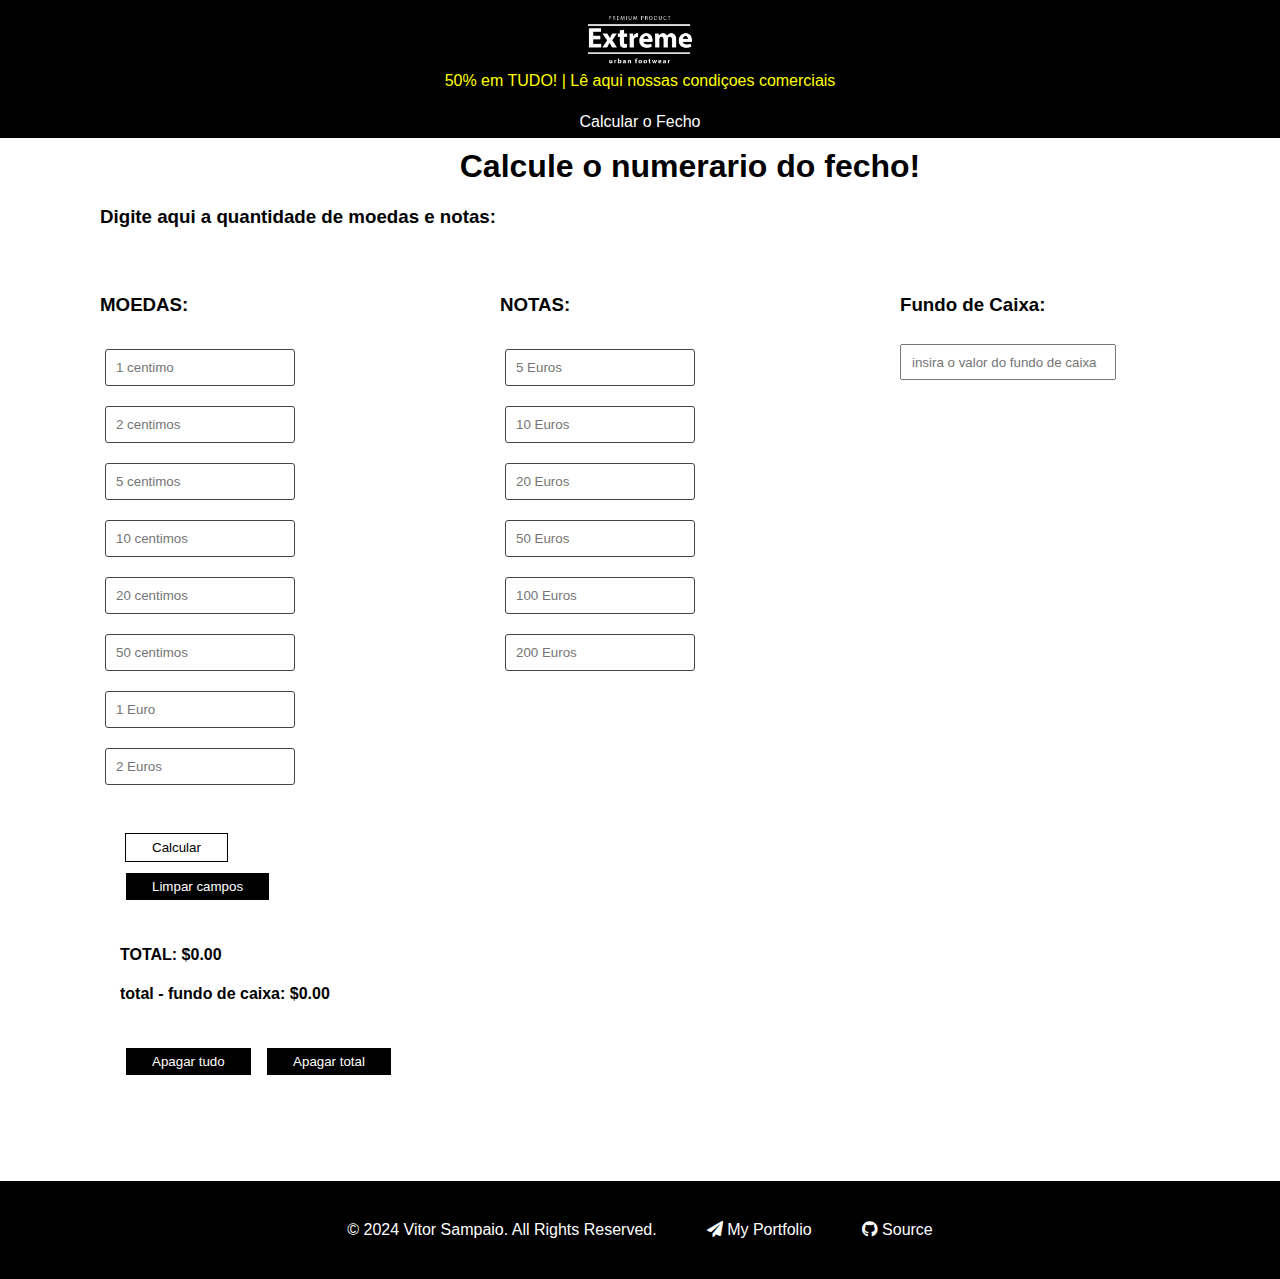
==== fecho.html @ a7aa673f "finished footer, with size and position fixed at bottom, link open in new tab" ====
<!DOCTYPE html>
<html>
  <head>
    <meta charset="UTF-8" />
    <meta http-equiv="X-UA-Compatible" content="IE=edge" />
    <link
      rel="shortcut icon"
      href="assets/images/e-icon.png"
      type="image/x-icon"
    />
    <meta name="viewport" content="width=device-width, initial-scale=1.0" />
    <title>Fecho</title>
    <!-- <script src="assets/app.js" defer></script> -->
    <link
      href="https://cdnjs.cloudflare.com/ajax/libs/font-awesome/5.13.0/css/all.min.css"
      rel="stylesheet"
    />
    <script src="assets/fecho.js" defer></script>
    <link rel="stylesheet" href="assets/style.css" />
  </head>
  <body>
    <section class="nav-bar">
      <div>
        <a
          class="title"
          href="https://www.extremefootwear.pt/pt/"
          target="_blank"
        >
          <img src="assets/images/extreme.png" alt="" class="logo" />
        </a>
      </div>
      <a
        class="title"
        href="https://www.extremefootwear.pt/pt/termos-e-condicoes"
        target="_blank"
      >
        50% em TUDO! | Lê aqui nossas condiçoes comerciais </a
      >g
      <a class="sub_title" href="fecho.html"> Calcular o Fecho </a>
    </section>

    <section class="todo">
      <h1 class="second-title">Calcule o numerario do fecho!</h1>
      <h3>Digite aqui a quantidade de moedas e notas:</h3>
      <form class="fecho">
        <div class="section-fecho">
          <br />
          <h3>MOEDAS:</h3>
          <input
            id="moedas"
            type="number"
            placeholder="1 centimo"
            data-valor="0.01"
            class="coin_input"
          />
          <input
            id="moedas"
            type="number"
            placeholder="2 centimos"
            data-valor="0.02"
            class="coin_input"
          />
          <input
            id="moedas"
            type="number"
            placeholder="5 centimos"
            data-valor="0.05"
            class="coin_input"
          />
          <input
            id="moedas"
            type="number"
            placeholder="10 centimos"
            data-valor="0.10"
            class="coin_input"
          />
          <input
            id="moedas"
            type="number"
            placeholder="20 centimos"
            data-valor="0.20"
            class="coin_input"
          />
          <input
            id="moedas"
            type="number"
            placeholder="50 centimos"
            data-valor="0.50"
            class="coin_input"
          />
          <input
            id="moedas"
            type="number"
            placeholder="1 Euro"
            data-valor="1.00"
            class="coin_input"
          />
          <input
            id="moedas"
            type="number"
            placeholder="2 Euros"
            data-valor="2.00"
            class="coin_input"
          />
        </div>
        <div class="section-fecho">
          <br />
          <h3>NOTAS:</h3>
          <input
            id="notas"
            type="number"
            placeholder="5 Euros"
            data-valor="5.00"
            class="notas_input"
          />
          <input
            id="notas"
            type="number"
            placeholder="10 Euros"
            data-valor="10.00"
            class="notas_input"
          />
          <input
            id="notas"
            type="number"
            placeholder="20 Euros"
            data-valor="20.00"
            class="notas_input"
          />
          <input
            id="notas"
            type="number"
            placeholder="50 Euros"
            data-valor="50.00"
            class="notas_input"
          />
          <input
            id="notas"
            type="number"
            placeholder="100 Euros"
            data-valor="100.00"
            class="notas_input"
          />
          <input
            id="notas"
            type="number"
            placeholder="200 Euros"
            data-valor="200.00"
            class="notas_input"
          />
        </div>
        <div class="section-fecho">
          <br />
          <h3>Fundo de Caixa:</h3>
          <input
            id="fundo"
            type="number"
            placeholder="insira o valor do fundo de caixa"
            class="fundo"
          />
        </div>
      </form>
      <section class="section-2">
        <br />
        <button type="button" onclick="calcular()" class="delete">
          Calcular
        </button>
        <br />
        <button type="button" onclick="limparInput()" class="apagar">
          Limpar campos
        </button>
        <br />
        <br />
        <h4>TOTAL: $<span id="total">0.00</span></h4>
        <h4>total - fundo de caixa: $<span id="totalFundo">0.00</span></h4>
        <br />
        <button type="button" onclick="limpar()" class="apagar">
          Apagar tudo
        </button>
        <button type="button" onclick="limparTotal()" class="apagar">
          Apagar total
        </button>
      </section>
    </section>

    <footer class="footer">
      <div class="footer-content">
        <div>© 2024 Vitor Sampaio. All Rights Reserved.</div>
        <div>
          <a href="https://sampaio-portfolio.netlify.app/" target="_blank"
            ><i class="fas fa-paper-plane"></i> My Portfolio</a
          >
        </div>
        <div>
          <a
            href="https://github.com/Sampai0z/referencias_extreme"
            target="_blank"
            ><i class="fab fa-github"></i> Source</a
          >
        </div>
      </div>
    </footer>
  </body>
</html>
---- assets/style.css ----
body {
  font-family: "Rubik", sans-serif;
  margin: 0;
  padding: 0;
  min-height: 100vh;
  display: flex;
  flex-direction: column;
}

.nav-bar {
  display: flex;
  justify-content: center;
  align-items: center;
  justify-items: center;
  background-color: black;
  padding: 2px;
  margin: 0;
  flex-direction: column;
}
.logo {
  width: 150px;
  padding: 0;
  margin: 0;
}
.title {
  display: flex;
  justify-content: center;
  align-items: center;
  justify-items: center;
  color: #ffff00;
  text-decoration: none;
}
.sub_title {
  display: flex;
  justify-content: center;
  align-items: center;
  justify-items: center;
  color: #ffffff;
  text-decoration: none;
  margin: 5px 0;
}
.sub_title:hover {
  background-color: rgb(255, 255, 255);
  color: black;
  border-radius: 10px;
  padding: 0 10px;
}

.second-title {
  display: flex;
  justify-content: center;
  align-items: center;
  justify-items: center;
  margin-top: 10px;
}

.section {
  display: flex;
  justify-content: center;
  align-items: center;
  justify-items: center;
  margin-top: 10px;
}

.section-2 {
  margin: 20px;
  /* margin-left: 10px; */
}

.input {
  padding: 5px;
  margin: 5px;
  border: 1px solid rgb(68, 68, 68);
  border-radius: 3px;
}
.input:hover {
  padding: 5px;
  margin: 5px;
}
.input:focus {
  outline: none;
}
.inserir {
  padding: 6px 26px;
  margin: 5px;
  background-color: white;
  color: black;
  border: 1px solid;
}
.inserir:hover {
  padding: 6px 26px;
  margin: 5px;
  background-color: black;
  color: white;
  border: 1px solid;
  cursor: pointer;
}
.delete {
  padding: 6px 26px;
  margin: 5px;
  background-color: white;
  color: black;
  border: 1px solid;
}
.delete:hover {
  padding: 6px 26px;
  margin: 5px;
  background-color: black;
  color: white;
  border: 1px solid;
  cursor: pointer;
}
.remove_last {
  margin-left: 10px;
  color: red;
  text-decoration: underline;
  cursor: pointer;
  user-select: none;
}
.lista {
  display: flex;
}

/* ---------------------------------------- */

.todo {
  padding-left: 100px;
}
.section-fecho {
  display: flex;
  flex-direction: column;
  gap: 10px;
  width: 200px;
}
.fecho {
  display: flex;
  gap: 200px;
  width: 200px;
}
.coin_input,
.notas_input {
  padding: 10px;
  margin: 5px;
  border: 1px solid rgb(68, 68, 68);
  border-radius: 3px;
}

.apagar {
  padding: 6px 26px;
  margin: 5px;
  background-color: black;
  color: white;
  border: 1px solid;
}
.apagar:hover {
  padding: 6px 26px;
  margin: 5px;
  background-color: rgb(255, 48, 48);
  color: white;
  border: 1px solid;
  cursor: pointer;
}
.fundo {
  width: 200px;
  height: 30px;
  display: flex;
  align-items: center;
  justify-content: center;
  line-height: 10px;
  padding-left: 10px;
}
/* Estilize o input para esconder as setas */
input[type="number"]::-webkit-inner-spin-button,
input[type="number"]::-webkit-outer-spin-button {
  -webkit-appearance: none;
  margin: 0;
}
.section-2 {
  margin-bottom: 100px;
}
.footer {
  margin-top: auto;
  background-color: rgb(0, 0, 0);
  color: white;
}
.footer-content {
  display: flex;
  justify-content: center;
  align-items: center;
  gap: 50px;

  padding: 40px 0;
  width: 100%;
  background-color: rgb(0, 0, 0);
  color: white;
}

a {
  color: white;
  text-decoration: none;
}
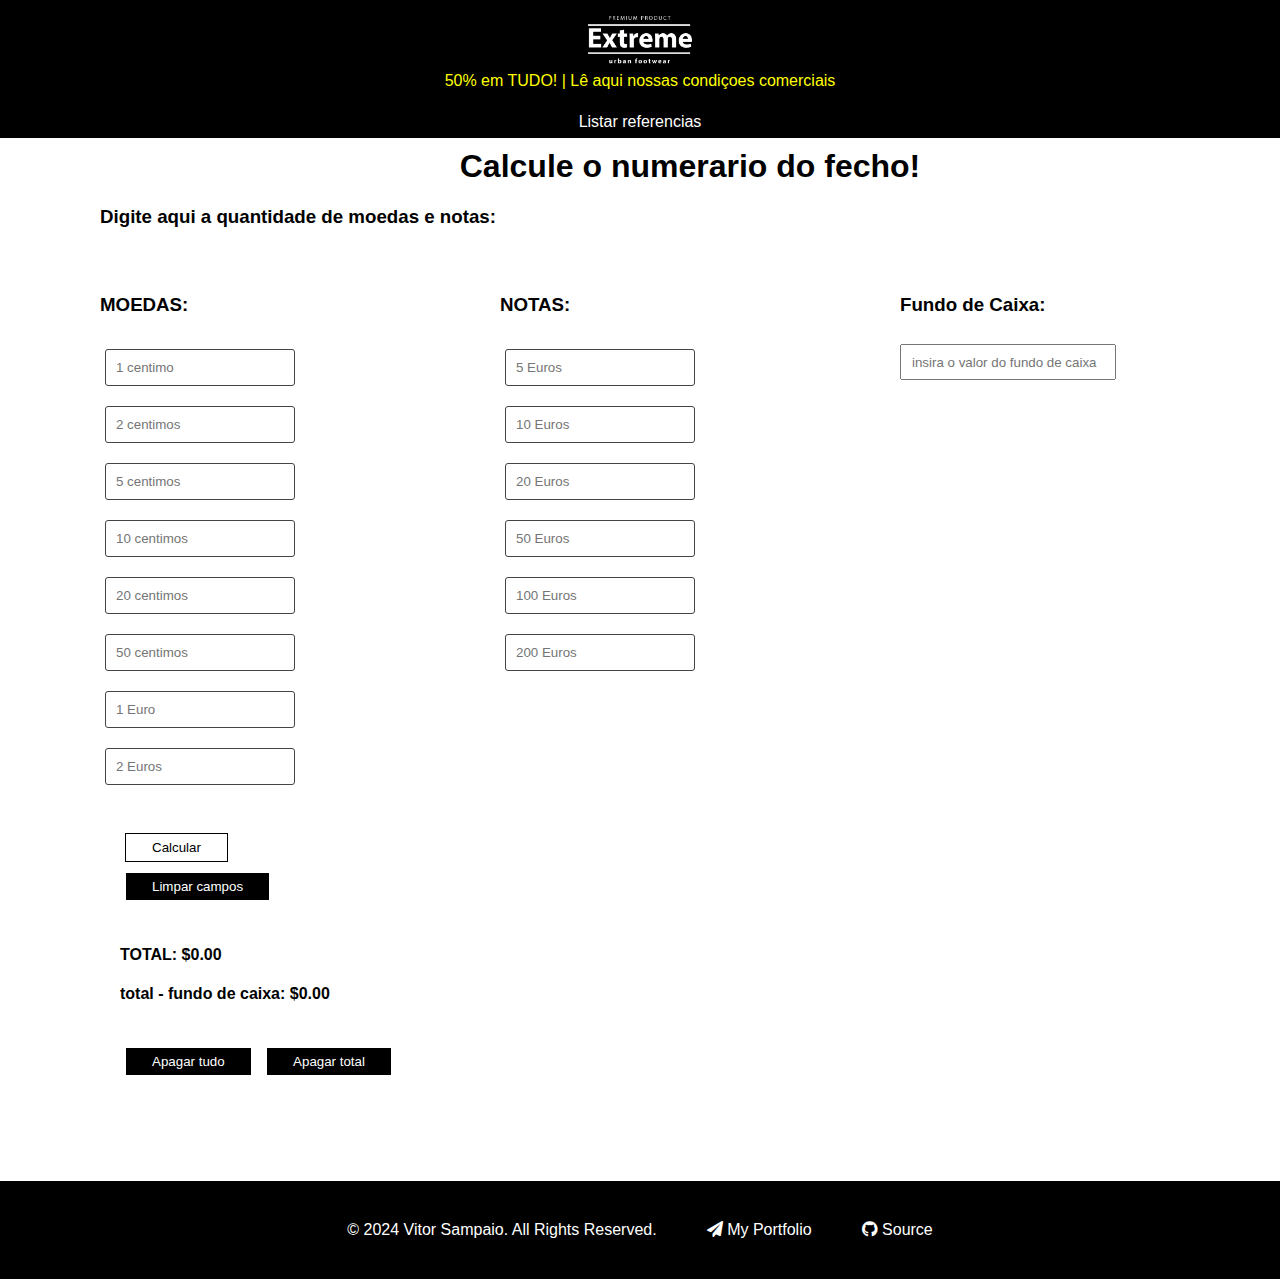
==== commit 02bd5725: "fix bug (button) broken button that lead to index page on fecho.html" ====
--- a/fecho.html
+++ b/fecho.html
@@ -36,7 +36,7 @@
       >
         50% em TUDO! | Lê aqui nossas condiçoes comerciais </a
       >g
-      <a class="sub_title" href="fecho.html"> Calcular o Fecho </a>
+      <a class="sub_title" href="index.html"> Listar referencias</a>
     </section>
 
     <section class="todo">
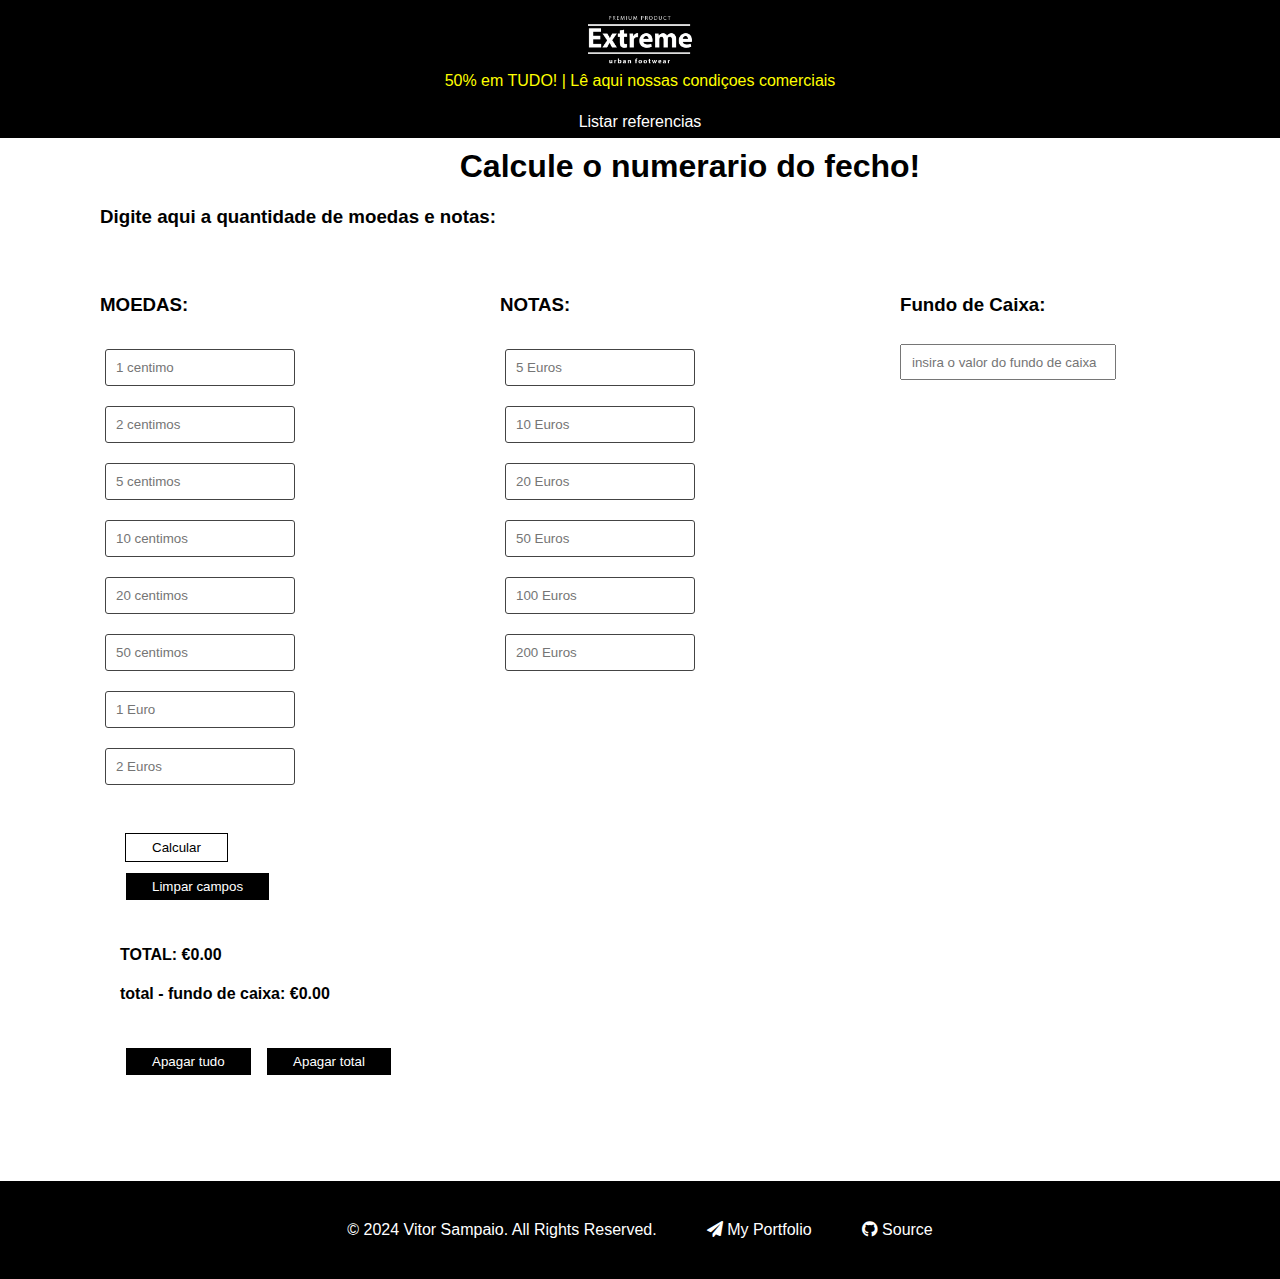
==== commit 8bcc47f1: "Update fecho.html" ====
--- a/fecho.html
+++ b/fecho.html
@@ -171,8 +171,8 @@
         </button>
         <br />
         <br />
-        <h4>TOTAL: $<span id="total">0.00</span></h4>
-        <h4>total - fundo de caixa: $<span id="totalFundo">0.00</span></h4>
+        <h4>TOTAL: €<span id="total">0.00</span></h4>
+        <h4>total - fundo de caixa: €<span id="totalFundo">0.00</span></h4>
         <br />
         <button type="button" onclick="limpar()" class="apagar">
           Apagar tudo
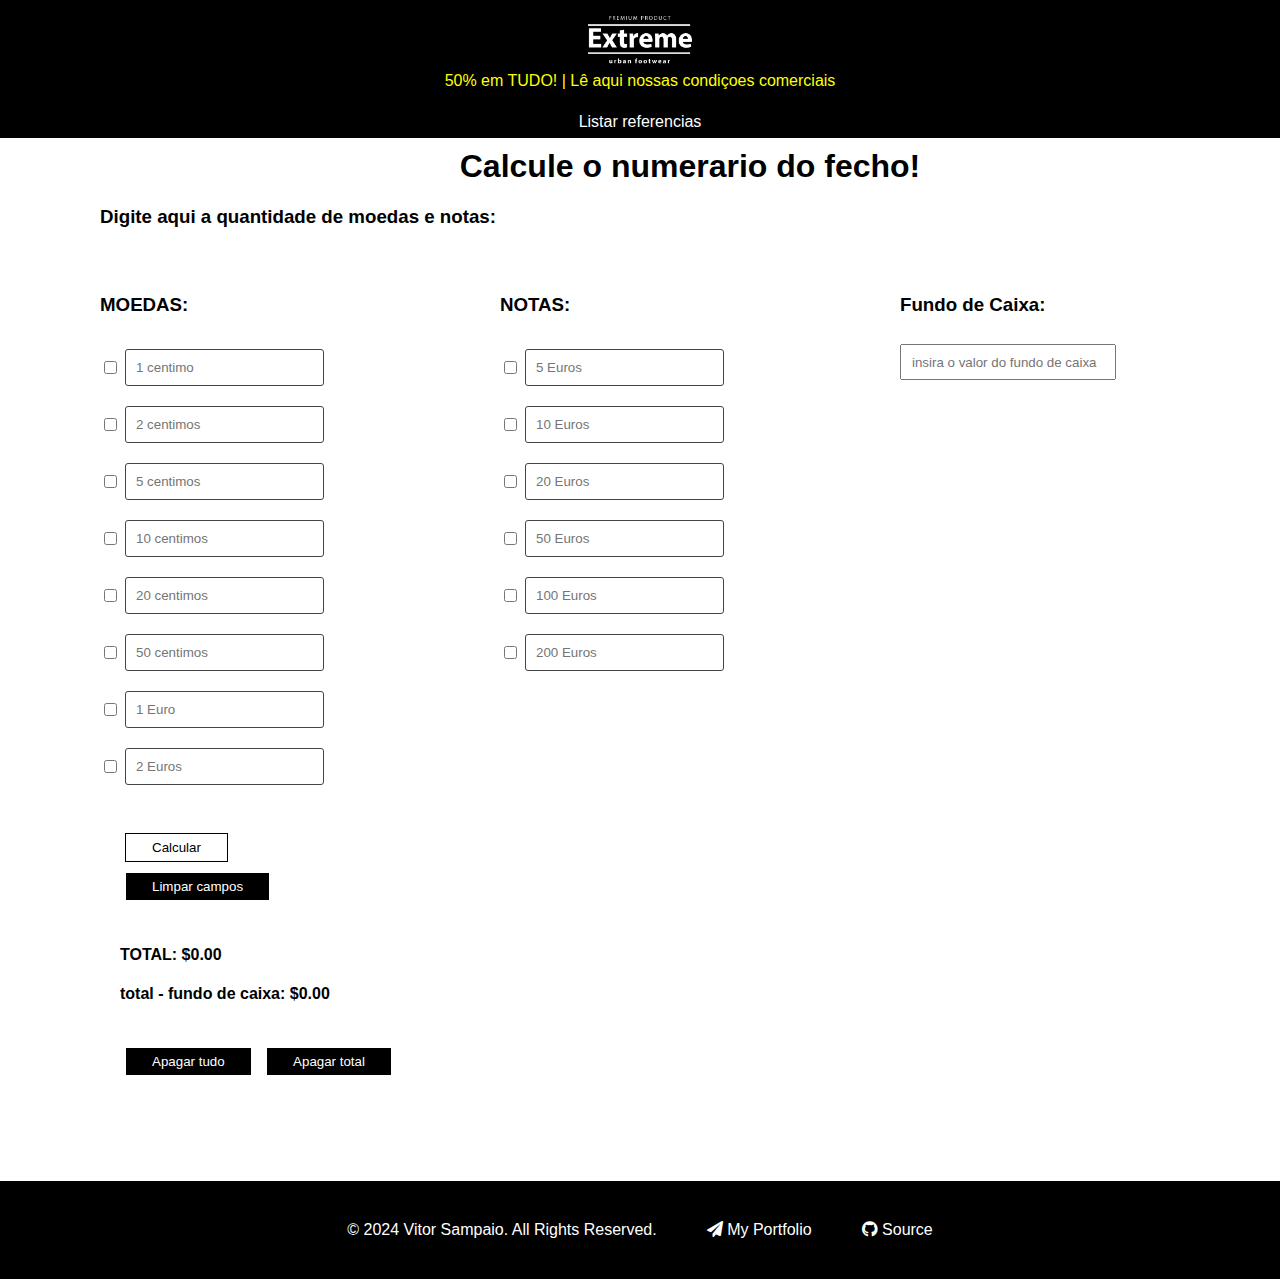
==== commit c22e99f7: "creating checkbox to disable the input selected" ====
--- a/fecho.html
+++ b/fecho.html
@@ -46,108 +46,150 @@
         <div class="section-fecho">
           <br />
           <h3>MOEDAS:</h3>
-          <input
-            id="moedas"
-            type="number"
-            placeholder="1 centimo"
-            data-valor="0.01"
-            class="coin_input"
-          />
-          <input
-            id="moedas"
-            type="number"
-            placeholder="2 centimos"
-            data-valor="0.02"
-            class="coin_input"
-          />
-          <input
-            id="moedas"
-            type="number"
-            placeholder="5 centimos"
-            data-valor="0.05"
-            class="coin_input"
-          />
-          <input
-            id="moedas"
-            type="number"
-            placeholder="10 centimos"
-            data-valor="0.10"
-            class="coin_input"
-          />
-          <input
-            id="moedas"
-            type="number"
-            placeholder="20 centimos"
-            data-valor="0.20"
-            class="coin_input"
-          />
-          <input
-            id="moedas"
-            type="number"
-            placeholder="50 centimos"
-            data-valor="0.50"
-            class="coin_input"
-          />
-          <input
-            id="moedas"
-            type="number"
-            placeholder="1 Euro"
-            data-valor="1.00"
-            class="coin_input"
-          />
-          <input
-            id="moedas"
-            type="number"
-            placeholder="2 Euros"
-            data-valor="2.00"
-            class="coin_input"
-          />
+          <div class="input-check">
+            <input type="checkbox" />
+            <input
+              id="moedas"
+              type="number"
+              placeholder="1 centimo"
+              data-valor="0.01"
+              class="coin_input"
+            />
+          </div>
+          <div class="input-check">
+            <input type="checkbox" />
+            <input
+              id="moedas"
+              type="number"
+              placeholder="2 centimos"
+              data-valor="0.02"
+              class="coin_input"
+            />
+          </div>
+          <div class="input-check">
+            <input type="checkbox" />
+            <input
+              id="moedas"
+              type="number"
+              placeholder="5 centimos"
+              data-valor="0.05"
+              class="coin_input"
+            />
+          </div>
+          <div class="input-check">
+            <input type="checkbox" />
+            <input
+              id="moedas"
+              type="number"
+              placeholder="10 centimos"
+              data-valor="0.10"
+              class="coin_input"
+            />
+          </div>
+          <div class="input-check">
+            <input type="checkbox" />
+            <input
+              id="moedas"
+              type="number"
+              placeholder="20 centimos"
+              data-valor="0.20"
+              class="coin_input"
+            />
+          </div>
+          <div class="input-check">
+            <input type="checkbox" />
+            <input
+              id="moedas"
+              type="number"
+              placeholder="50 centimos"
+              data-valor="0.50"
+              class="coin_input"
+            />
+          </div>
+          <div class="input-check">
+            <input type="checkbox" />
+            <input
+              id="moedas"
+              type="number"
+              placeholder="1 Euro"
+              data-valor="1.00"
+              class="coin_input"
+            />
+          </div>
+          <div class="input-check">
+            <input type="checkbox" />
+            <input
+              id="moedas"
+              type="number"
+              placeholder="2 Euros"
+              data-valor="2.00"
+              class="coin_input"
+            />
+          </div>
         </div>
         <div class="section-fecho">
           <br />
           <h3>NOTAS:</h3>
-          <input
-            id="notas"
-            type="number"
-            placeholder="5 Euros"
-            data-valor="5.00"
-            class="notas_input"
-          />
-          <input
-            id="notas"
-            type="number"
-            placeholder="10 Euros"
-            data-valor="10.00"
-            class="notas_input"
-          />
-          <input
-            id="notas"
-            type="number"
-            placeholder="20 Euros"
-            data-valor="20.00"
-            class="notas_input"
-          />
-          <input
-            id="notas"
-            type="number"
-            placeholder="50 Euros"
-            data-valor="50.00"
-            class="notas_input"
-          />
-          <input
-            id="notas"
-            type="number"
-            placeholder="100 Euros"
-            data-valor="100.00"
-            class="notas_input"
-          />
-          <input
-            id="notas"
-            type="number"
-            placeholder="200 Euros"
-            data-valor="200.00"
-            class="notas_input"
-          />
+          <div class="input-check">
+            <input type="checkbox" />
+            <input
+              id="notas"
+              type="number"
+              placeholder="5 Euros"
+              data-valor="5.00"
+              class="notas_input"
+            />
+          </div>
+          <div class="input-check">
+            <input type="checkbox" />
+            <input
+              id="notas"
+              type="number"
+              placeholder="10 Euros"
+              data-valor="10.00"
+              class="notas_input"
+            />
+          </div>
+          <div class="input-check">
+            <input type="checkbox" />
+            <input
+              id="notas"
+              type="number"
+              placeholder="20 Euros"
+              data-valor="20.00"
+              class="notas_input"
+            />
+          </div>
+          <div class="input-check">
+            <input type="checkbox" />
+            <input
+              id="notas"
+              type="number"
+              placeholder="50 Euros"
+              data-valor="50.00"
+              class="notas_input"
+            />
+          </div>
+          <div class="input-check">
+            <input type="checkbox" />
+            <input
+              id="notas"
+              type="number"
+              placeholder="100 Euros"
+              data-valor="100.00"
+              class="notas_input"
+            />
+          </div>
+          <div class="input-check">
+            <input type="checkbox" />
+            <input
+              id="notas"
+              type="number"
+              placeholder="200 Euros"
+              data-valor="200.00"
+              class="notas_input"
+            />
+          </div>
         </div>
         <div class="section-fecho">
           <br />
@@ -171,8 +213,8 @@
         </button>
         <br />
         <br />
-        <h4>TOTAL: €<span id="total">0.00</span></h4>
-        <h4>total - fundo de caixa: €<span id="totalFundo">0.00</span></h4>
+        <h4>TOTAL: $<span id="total">0.00</span></h4>
+        <h4>total - fundo de caixa: $<span id="totalFundo">0.00</span></h4>
         <br />
         <button type="button" onclick="limpar()" class="apagar">
           Apagar tudo
--- a/assets/style.css
+++ b/assets/style.css
@@ -199,3 +199,7 @@
   color: white;
   text-decoration: none;
 }
+
+.input-check {
+  display: flex;
+}
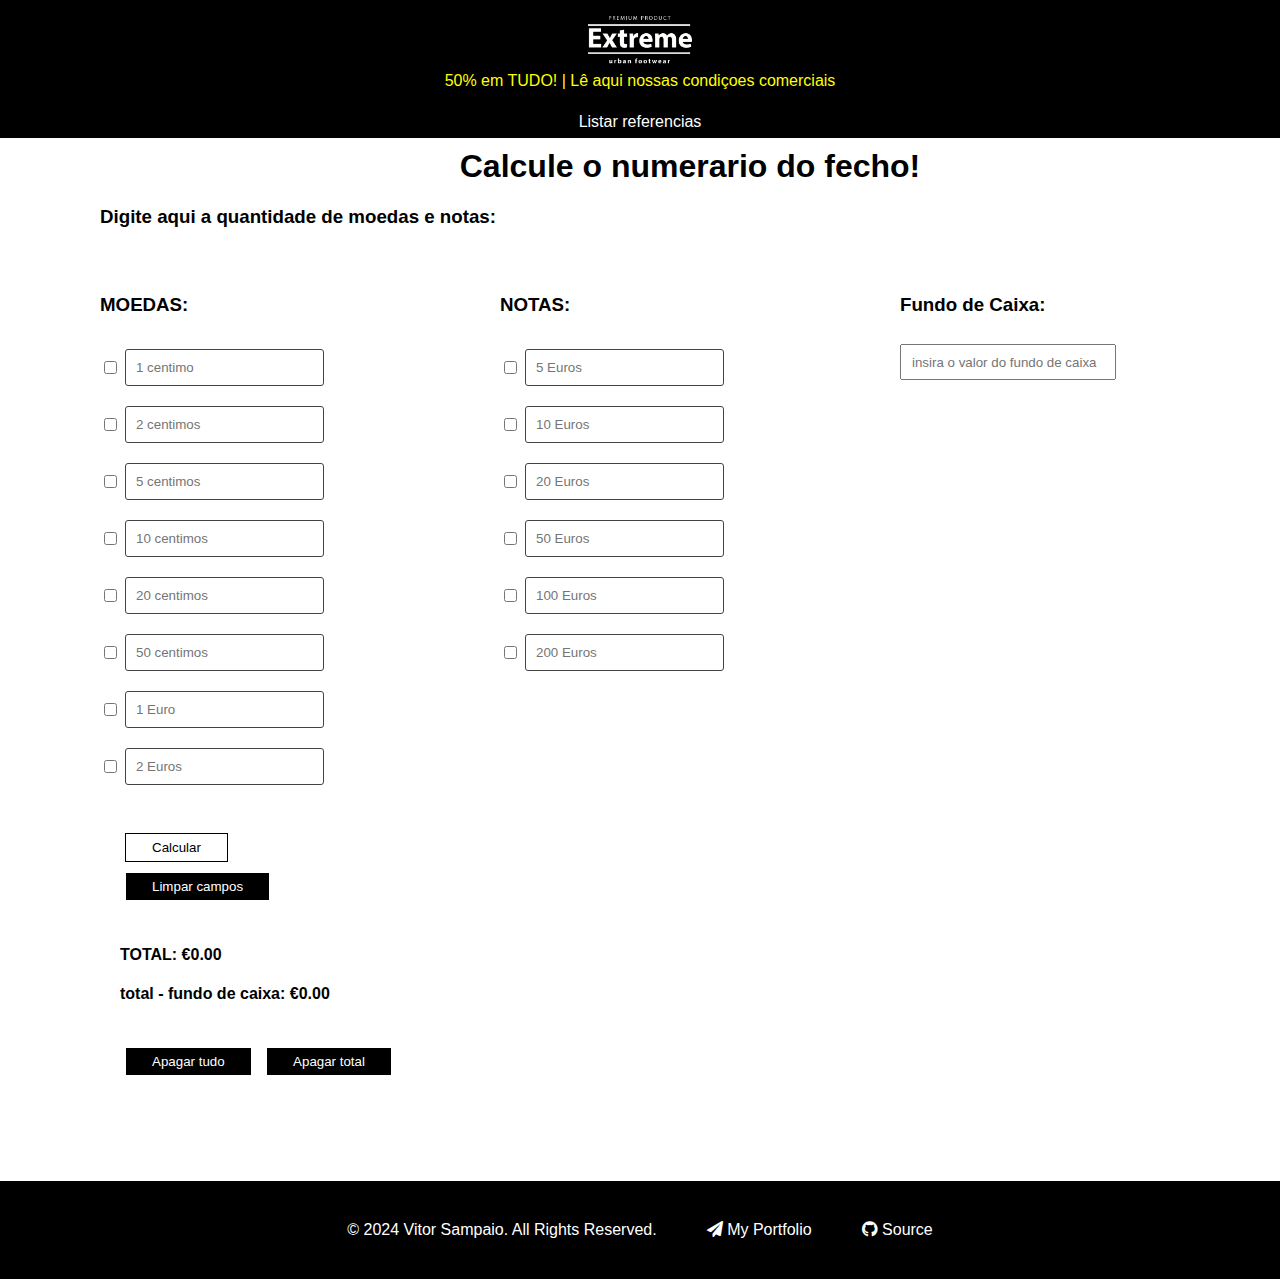
==== commit 2da7e729: "Merge branch 'main' of https://github.com/Sampai0z/referencias_extreme into test" ====
--- a/fecho.html
+++ b/fecho.html
@@ -213,8 +213,8 @@
         </button>
         <br />
         <br />
-        <h4>TOTAL: $<span id="total">0.00</span></h4>
-        <h4>total - fundo de caixa: $<span id="totalFundo">0.00</span></h4>
+        <h4>TOTAL: €<span id="total">0.00</span></h4>
+        <h4>total - fundo de caixa: €<span id="totalFundo">0.00</span></h4>
         <br />
         <button type="button" onclick="limpar()" class="apagar">
           Apagar tudo
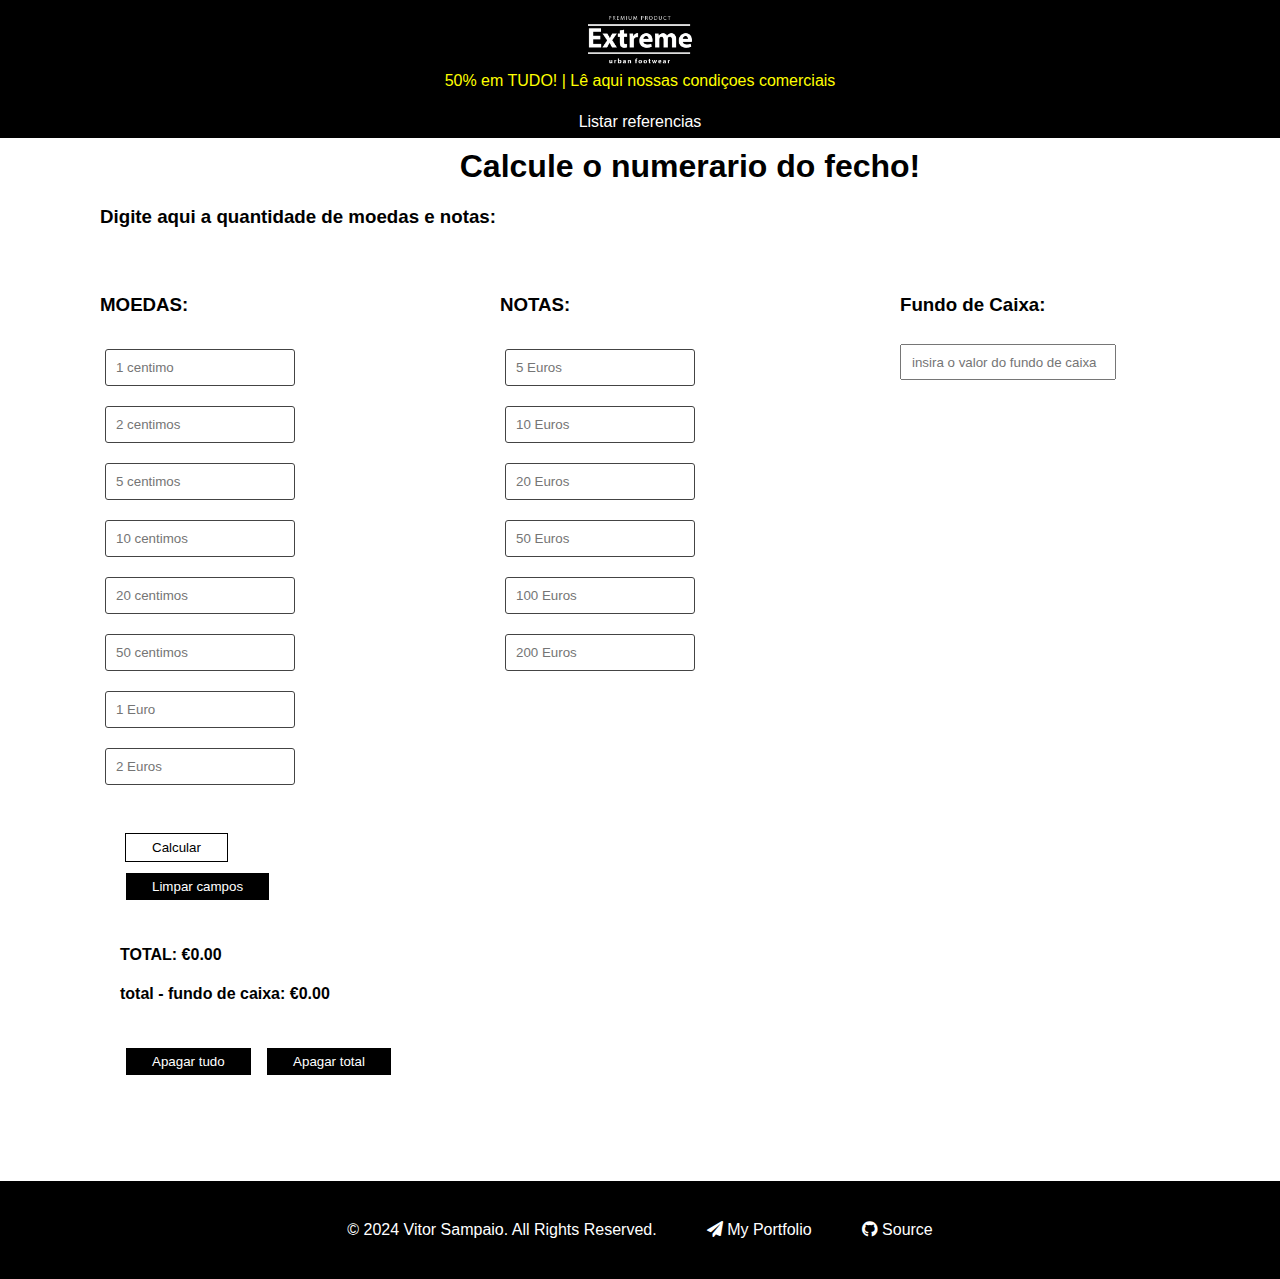
==== commit 1a357aa9: "Revert "Test"" ====
--- a/fecho.html
+++ b/fecho.html
@@ -46,150 +46,108 @@
         <div class="section-fecho">
           <br />
           <h3>MOEDAS:</h3>
-          <div class="input-check">
-            <input type="checkbox" />
-            <input
-              id="moedas"
-              type="number"
-              placeholder="1 centimo"
-              data-valor="0.01"
-              class="coin_input"
-            />
-          </div>
-          <div class="input-check">
-            <input type="checkbox" />
-            <input
-              id="moedas"
-              type="number"
-              placeholder="2 centimos"
-              data-valor="0.02"
-              class="coin_input"
-            />
-          </div>
-          <div class="input-check">
-            <input type="checkbox" />
-            <input
-              id="moedas"
-              type="number"
-              placeholder="5 centimos"
-              data-valor="0.05"
-              class="coin_input"
-            />
-          </div>
-          <div class="input-check">
-            <input type="checkbox" />
-            <input
-              id="moedas"
-              type="number"
-              placeholder="10 centimos"
-              data-valor="0.10"
-              class="coin_input"
-            />
-          </div>
-          <div class="input-check">
-            <input type="checkbox" />
-            <input
-              id="moedas"
-              type="number"
-              placeholder="20 centimos"
-              data-valor="0.20"
-              class="coin_input"
-            />
-          </div>
-          <div class="input-check">
-            <input type="checkbox" />
-            <input
-              id="moedas"
-              type="number"
-              placeholder="50 centimos"
-              data-valor="0.50"
-              class="coin_input"
-            />
-          </div>
-          <div class="input-check">
-            <input type="checkbox" />
-            <input
-              id="moedas"
-              type="number"
-              placeholder="1 Euro"
-              data-valor="1.00"
-              class="coin_input"
-            />
-          </div>
-          <div class="input-check">
-            <input type="checkbox" />
-            <input
-              id="moedas"
-              type="number"
-              placeholder="2 Euros"
-              data-valor="2.00"
-              class="coin_input"
-            />
-          </div>
+          <input
+            id="moedas"
+            type="number"
+            placeholder="1 centimo"
+            data-valor="0.01"
+            class="coin_input"
+          />
+          <input
+            id="moedas"
+            type="number"
+            placeholder="2 centimos"
+            data-valor="0.02"
+            class="coin_input"
+          />
+          <input
+            id="moedas"
+            type="number"
+            placeholder="5 centimos"
+            data-valor="0.05"
+            class="coin_input"
+          />
+          <input
+            id="moedas"
+            type="number"
+            placeholder="10 centimos"
+            data-valor="0.10"
+            class="coin_input"
+          />
+          <input
+            id="moedas"
+            type="number"
+            placeholder="20 centimos"
+            data-valor="0.20"
+            class="coin_input"
+          />
+          <input
+            id="moedas"
+            type="number"
+            placeholder="50 centimos"
+            data-valor="0.50"
+            class="coin_input"
+          />
+          <input
+            id="moedas"
+            type="number"
+            placeholder="1 Euro"
+            data-valor="1.00"
+            class="coin_input"
+          />
+          <input
+            id="moedas"
+            type="number"
+            placeholder="2 Euros"
+            data-valor="2.00"
+            class="coin_input"
+          />
         </div>
         <div class="section-fecho">
           <br />
           <h3>NOTAS:</h3>
-          <div class="input-check">
-            <input type="checkbox" />
-            <input
-              id="notas"
-              type="number"
-              placeholder="5 Euros"
-              data-valor="5.00"
-              class="notas_input"
-            />
-          </div>
-          <div class="input-check">
-            <input type="checkbox" />
-            <input
-              id="notas"
-              type="number"
-              placeholder="10 Euros"
-              data-valor="10.00"
-              class="notas_input"
-            />
-          </div>
-          <div class="input-check">
-            <input type="checkbox" />
-            <input
-              id="notas"
-              type="number"
-              placeholder="20 Euros"
-              data-valor="20.00"
-              class="notas_input"
-            />
-          </div>
-          <div class="input-check">
-            <input type="checkbox" />
-            <input
-              id="notas"
-              type="number"
-              placeholder="50 Euros"
-              data-valor="50.00"
-              class="notas_input"
-            />
-          </div>
-          <div class="input-check">
-            <input type="checkbox" />
-            <input
-              id="notas"
-              type="number"
-              placeholder="100 Euros"
-              data-valor="100.00"
-              class="notas_input"
-            />
-          </div>
-          <div class="input-check">
-            <input type="checkbox" />
-            <input
-              id="notas"
-              type="number"
-              placeholder="200 Euros"
-              data-valor="200.00"
-              class="notas_input"
-            />
-          </div>
+          <input
+            id="notas"
+            type="number"
+            placeholder="5 Euros"
+            data-valor="5.00"
+            class="notas_input"
+          />
+          <input
+            id="notas"
+            type="number"
+            placeholder="10 Euros"
+            data-valor="10.00"
+            class="notas_input"
+          />
+          <input
+            id="notas"
+            type="number"
+            placeholder="20 Euros"
+            data-valor="20.00"
+            class="notas_input"
+          />
+          <input
+            id="notas"
+            type="number"
+            placeholder="50 Euros"
+            data-valor="50.00"
+            class="notas_input"
+          />
+          <input
+            id="notas"
+            type="number"
+            placeholder="100 Euros"
+            data-valor="100.00"
+            class="notas_input"
+          />
+          <input
+            id="notas"
+            type="number"
+            placeholder="200 Euros"
+            data-valor="200.00"
+            class="notas_input"
+          />
         </div>
         <div class="section-fecho">
           <br />
--- a/assets/style.css
+++ b/assets/style.css
@@ -199,7 +199,3 @@
   color: white;
   text-decoration: none;
 }
-
-.input-check {
-  display: flex;
-}
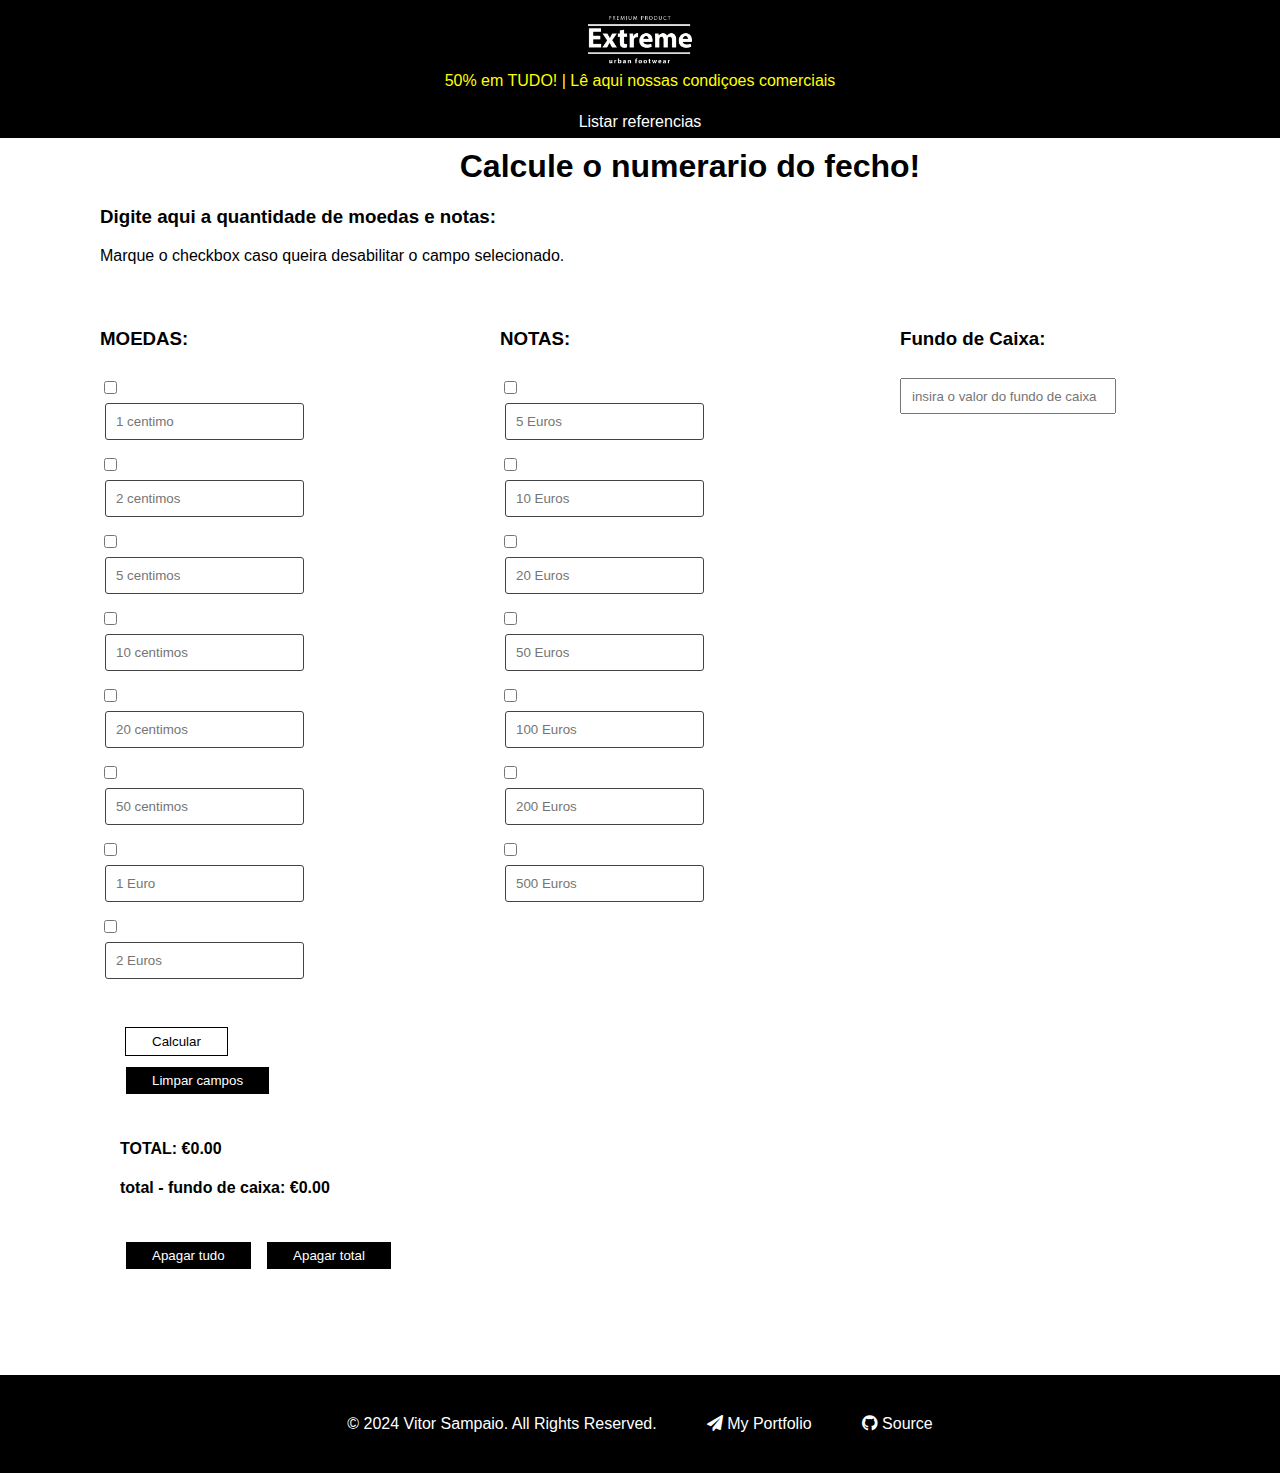
==== commit c5d672b4: "created logic for checkboxes so the user can disable an individual input" ====
--- a/fecho.html
+++ b/fecho.html
@@ -42,112 +42,225 @@
     <section class="todo">
       <h1 class="second-title">Calcule o numerario do fecho!</h1>
       <h3>Digite aqui a quantidade de moedas e notas:</h3>
+      <p>Marque o checkbox caso queira desabilitar o campo selecionado.</p>
       <form class="fecho">
         <div class="section-fecho">
           <br />
           <h3>MOEDAS:</h3>
-          <input
-            id="moedas"
-            type="number"
-            placeholder="1 centimo"
-            data-valor="0.01"
-            class="coin_input"
-          />
-          <input
-            id="moedas"
-            type="number"
-            placeholder="2 centimos"
-            data-valor="0.02"
-            class="coin_input"
-          />
-          <input
-            id="moedas"
-            type="number"
-            placeholder="5 centimos"
-            data-valor="0.05"
-            class="coin_input"
-          />
-          <input
-            id="moedas"
-            type="number"
-            placeholder="10 centimos"
-            data-valor="0.10"
-            class="coin_input"
-          />
-          <input
-            id="moedas"
-            type="number"
-            placeholder="20 centimos"
-            data-valor="0.20"
-            class="coin_input"
-          />
-          <input
-            id="moedas"
-            type="number"
-            placeholder="50 centimos"
-            data-valor="0.50"
-            class="coin_input"
-          />
-          <input
-            id="moedas"
-            type="number"
-            placeholder="1 Euro"
-            data-valor="1.00"
-            class="coin_input"
-          />
-          <input
-            id="moedas"
-            type="number"
-            placeholder="2 Euros"
-            data-valor="2.00"
-            class="coin_input"
-          />
+          <div class="input-check">
+            <input
+              type="checkbox"
+              class="disableInput"
+              data-target-input="moeda-01"
+            />
+            <input
+              id="moeda-01"
+              type="number"
+              placeholder="1 centimo"
+              data-valor="0.01"
+              class="coin_input"
+            />
+          </div>
+          <div class="input-check">
+            <input
+              type="checkbox"
+              class="disableInput"
+              data-target-input="moeda-02"
+            />
+            <input
+              id="moeda-02"
+              type="number"
+              placeholder="2 centimos"
+              data-valor="0.02"
+              class="coin_input"
+            />
+          </div>
+          <div class="input-check">
+            <input
+              type="checkbox"
+              class="disableInput"
+              data-target-input="moeda-05"
+            />
+            <input
+              id="moeda-05"
+              type="number"
+              placeholder="5 centimos"
+              data-valor="0.05"
+              class="coin_input"
+            />
+          </div>
+          <div class="input-check">
+            <input
+              type="checkbox"
+              class="disableInput"
+              data-target-input="moeda-10"
+            />
+            <input
+              id="moeda-10"
+              type="number"
+              placeholder="10 centimos"
+              data-valor="0.10"
+              class="coin_input"
+            />
+          </div>
+          <div class="input-check">
+            <input
+              type="checkbox"
+              class="disableInput"
+              data-target-input="moeda-20"
+            />
+            <input
+              id="moeda-20"
+              type="number"
+              placeholder="20 centimos"
+              data-valor="0.20"
+              class="coin_input"
+            />
+          </div>
+          <div class="input-check">
+            <input
+              type="checkbox"
+              class="disableInput"
+              data-target-input="moeda-50"
+            />
+            <input
+              id="moeda-50"
+              type="number"
+              placeholder="50 centimos"
+              data-valor="0.50"
+              class="coin_input"
+            />
+          </div>
+          <div class="input-check">
+            <input
+              type="checkbox"
+              class="disableInput"
+              data-target-input="moeda-1"
+            />
+            <input
+              id="moeda-1"
+              type="number"
+              placeholder="1 Euro"
+              data-valor="1.00"
+              class="coin_input"
+            />
+          </div>
+          <div class="input-check">
+            <input
+              type="checkbox"
+              class="disableInput"
+              data-target-input="moeda-2"
+            />
+            <input
+              id="moeda-2"
+              type="number"
+              placeholder="2 Euros"
+              data-valor="2.00"
+              class="coin_input"
+            />
+          </div>
         </div>
         <div class="section-fecho">
           <br />
           <h3>NOTAS:</h3>
-          <input
-            id="notas"
-            type="number"
-            placeholder="5 Euros"
-            data-valor="5.00"
-            class="notas_input"
-          />
-          <input
-            id="notas"
-            type="number"
-            placeholder="10 Euros"
-            data-valor="10.00"
-            class="notas_input"
-          />
-          <input
-            id="notas"
-            type="number"
-            placeholder="20 Euros"
-            data-valor="20.00"
-            class="notas_input"
-          />
-          <input
-            id="notas"
-            type="number"
-            placeholder="50 Euros"
-            data-valor="50.00"
-            class="notas_input"
-          />
-          <input
-            id="notas"
-            type="number"
-            placeholder="100 Euros"
-            data-valor="100.00"
-            class="notas_input"
-          />
-          <input
-            id="notas"
-            type="number"
-            placeholder="200 Euros"
-            data-valor="200.00"
-            class="notas_input"
-          />
+          <div class="input-check">
+            <input
+              type="checkbox"
+              class="disableInput"
+              data-target-input="nota-05"
+            />
+            <input
+              id="nota-05"
+              type="number"
+              placeholder="5 Euros"
+              data-valor="5.00"
+              class="notas_input"
+            />
+          </div>
+          <div class="input-check">
+            <input
+              type="checkbox"
+              class="disableInput"
+              data-target-input="nota-10"
+            />
+            <input
+              id="nota-10"
+              type="number"
+              placeholder="10 Euros"
+              data-valor="10.00"
+              class="notas_input"
+            />
+          </div>
+          <div class="input-check">
+            <input
+              type="checkbox"
+              class="disableInput"
+              data-target-input="nota-20"
+            />
+            <input
+              id="nota-20"
+              type="number"
+              placeholder="20 Euros"
+              data-valor="20.00"
+              class="notas_input"
+            />
+          </div>
+          <div class="input-check">
+            <input
+              type="checkbox"
+              class="disableInput"
+              data-target-input="nota-50"
+            />
+            <input
+              id="nota-50"
+              type="number"
+              placeholder="50 Euros"
+              data-valor="50.00"
+              class="notas_input"
+            />
+          </div>
+          <div class="input-check">
+            <input
+              type="checkbox"
+              class="disableInput"
+              data-target-input="nota-100"
+            />
+            <input
+              id="nota-100"
+              type="number"
+              placeholder="100 Euros"
+              data-valor="100.00"
+              class="notas_input"
+            />
+          </div>
+          <div class="input-check">
+            <input
+              type="checkbox"
+              class="disableInput"
+              data-target-input="nota-200"
+            />
+            <input
+              id="nota-200"
+              type="number"
+              placeholder="200 Euros"
+              data-valor="200.00"
+              class="notas_input"
+            />
+          </div>
+          <div class="input-check">
+            <input
+              type="checkbox"
+              class="disableInput"
+              data-target-input="nota-500"
+            />
+            <input
+              id="nota-500"
+              type="number"
+              placeholder="500 Euros"
+              data-valor="500.00"
+              class="notas_input"
+            />
+          </div>
         </div>
         <div class="section-fecho">
           <br />
@@ -174,10 +287,10 @@
         <h4>TOTAL: €<span id="total">0.00</span></h4>
         <h4>total - fundo de caixa: €<span id="totalFundo">0.00</span></h4>
         <br />
-        <button type="button" onclick="limpar()" class="apagar">
+        <button type="button" onclick="apagarTudo()" class="apagar">
           Apagar tudo
         </button>
-        <button type="button" onclick="limparTotal()" class="apagar">
+        <button type="button" onclick="apagarTotal()" class="apagar">
           Apagar total
         </button>
       </section>
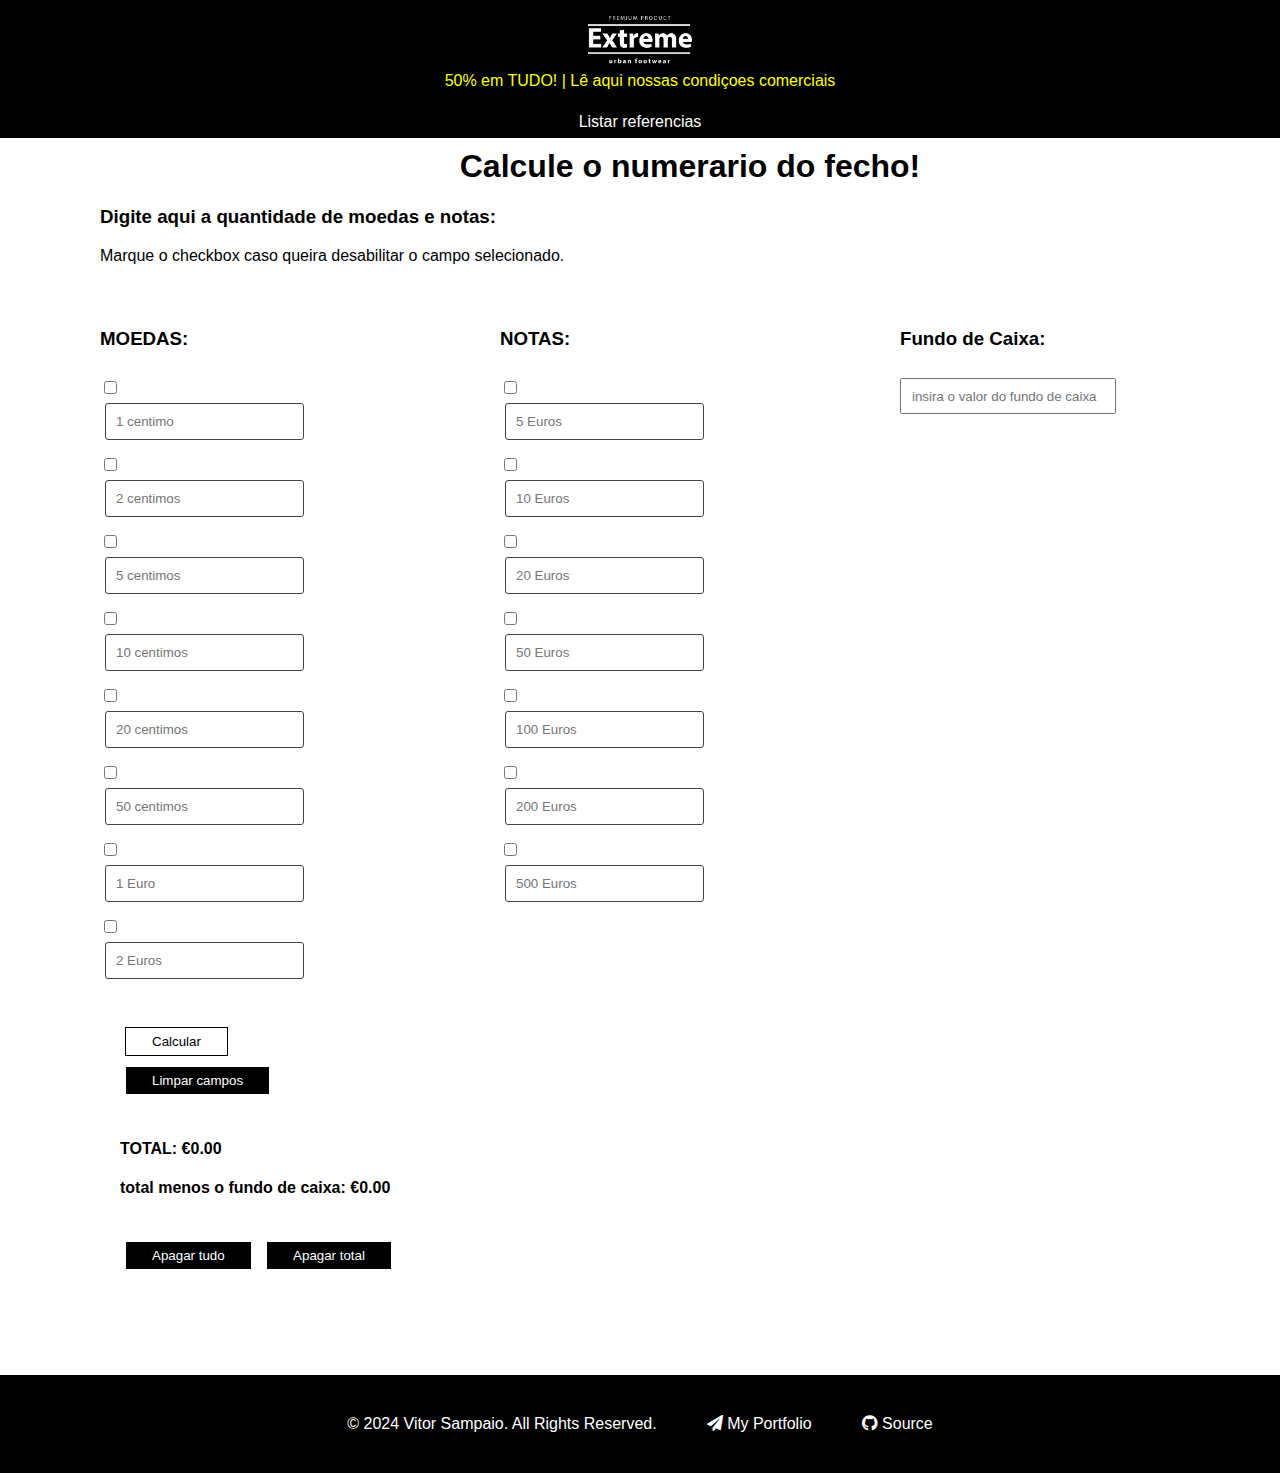
==== commit 94f73320: "Update fecho.html" ====
--- a/fecho.html
+++ b/fecho.html
@@ -285,7 +285,7 @@
         <br />
         <br />
         <h4>TOTAL: €<span id="total">0.00</span></h4>
-        <h4>total - fundo de caixa: €<span id="totalFundo">0.00</span></h4>
+        <h4>total menos o fundo de caixa: €<span id="totalFundo">0.00</span></h4>
         <br />
         <button type="button" onclick="apagarTudo()" class="apagar">
           Apagar tudo
